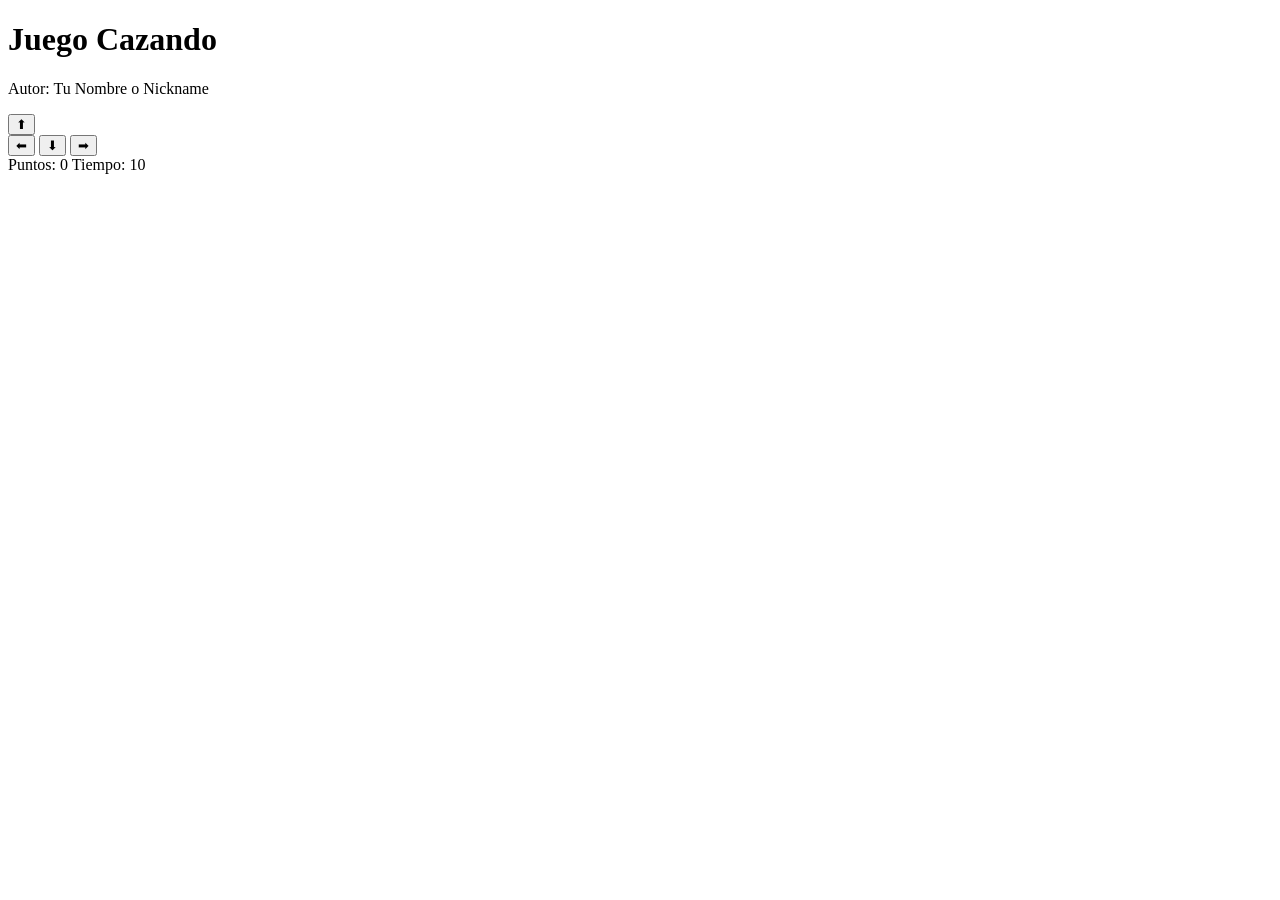
==== cazando.html @ de9eb920 "inicio" ====
<!DOCTYPE html>
<html>
<head>
  <title>Juego Cazando</title>

</head>
<body>

  <h1>Juego Cazando</h1>
  <p>Autor: Tu Nombre o Nickname</p>


  <div class="controles">
    <button>⬆</button>
    <br>
    <button>⬅</button>
    <button>⬇</button>
    <button>➡</button>
  </div>


  <div class="panel">
    <span>Puntos: <span id="puntos">0</span></span>
    <span>Tiempo: <span id="tiempo">10</span></span>
  </div>

  <p id="mensaje"></p>


</body>
</html>
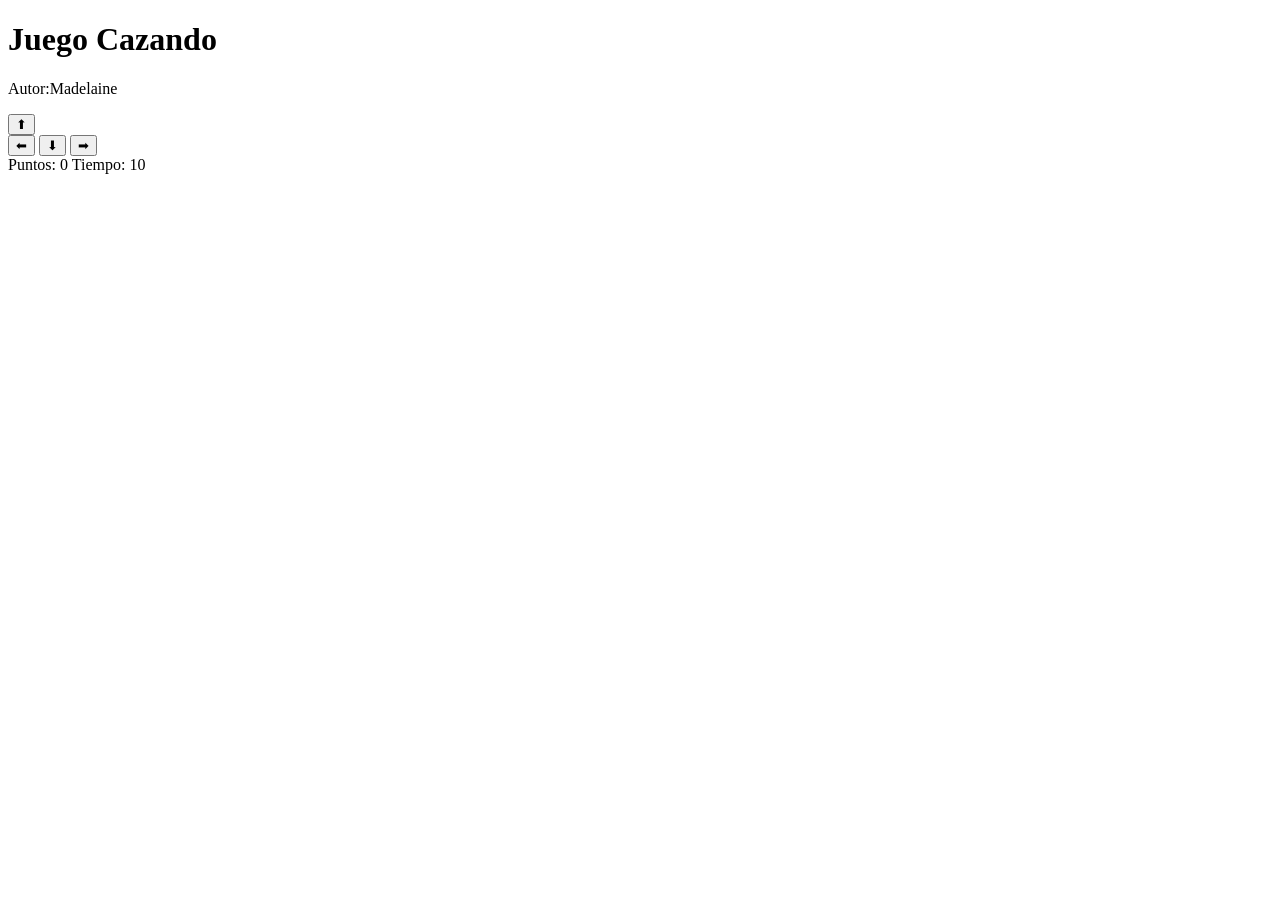
==== commit 8688ea7f: "Agregar html y css" ====
--- a/cazando.html
+++ b/cazando.html
@@ -2,12 +2,12 @@
 <html>
 <head>
   <title>Juego Cazando</title>
-
+  <link href="cazando.css" rel="stylesheet"/>
 </head>
 <body>
 
   <h1>Juego Cazando</h1>
-  <p>Autor: Tu Nombre o Nickname</p>
+  <p>Autor:Madelaine</p>
 
 
   <div class="controles">
@@ -25,7 +25,7 @@
   </div>
 
   <p id="mensaje"></p>
-
+  <script src="cazando.js"></script>
 
 </body>
 </html>
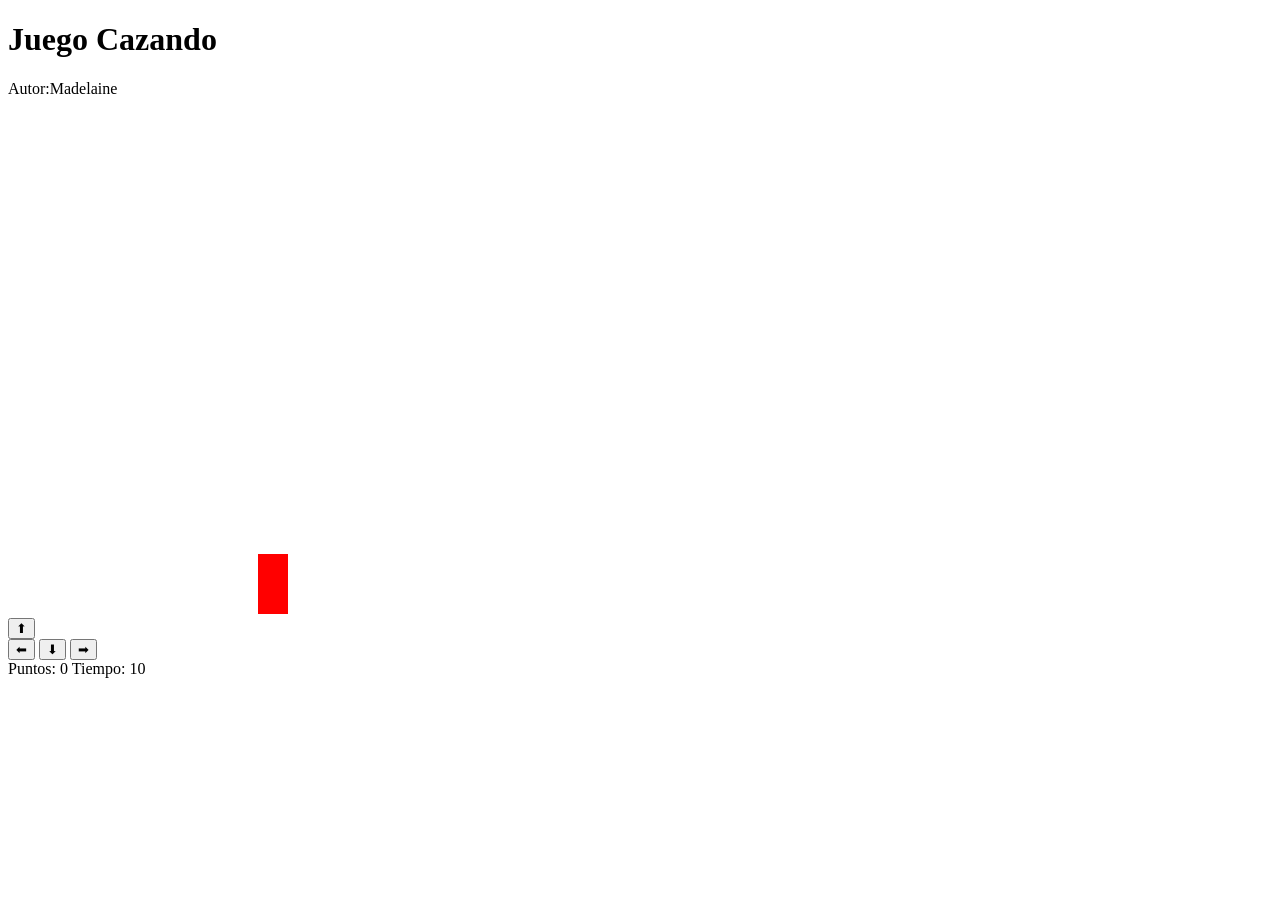
==== commit f7bb471f: "gato" ====
--- a/cazando.html
+++ b/cazando.html
@@ -4,11 +4,11 @@
   <title>Juego Cazando</title>
   <link href="cazando.css" rel="stylesheet"/>
 </head>
-<body>
+<body onload="dibujarPersonaje()">
 
   <h1>Juego Cazando</h1>
   <p>Autor:Madelaine</p>
-
+  <canvas id="areaJuego" width="500" height="500"></canvas>
 
   <div class="controles">
     <button>⬆</button>
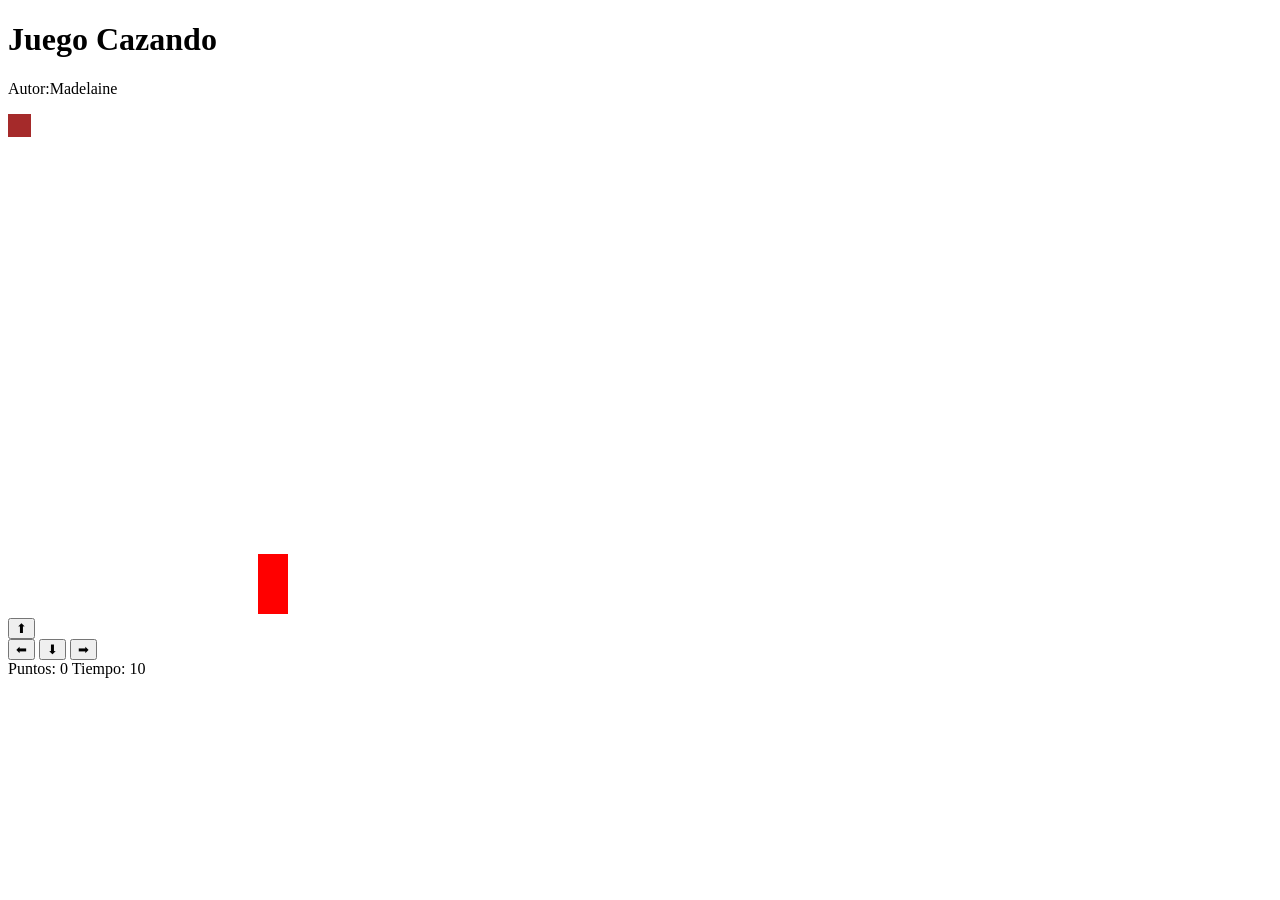
==== commit d7e99d29: "gato y comida" ====
--- a/cazando.html
+++ b/cazando.html
@@ -4,7 +4,7 @@
   <title>Juego Cazando</title>
   <link href="cazando.css" rel="stylesheet"/>
 </head>
-<body onload="dibujarPersonaje()">
+<body onload="dibujarIniciar()">
 
   <h1>Juego Cazando</h1>
   <p>Autor:Madelaine</p>
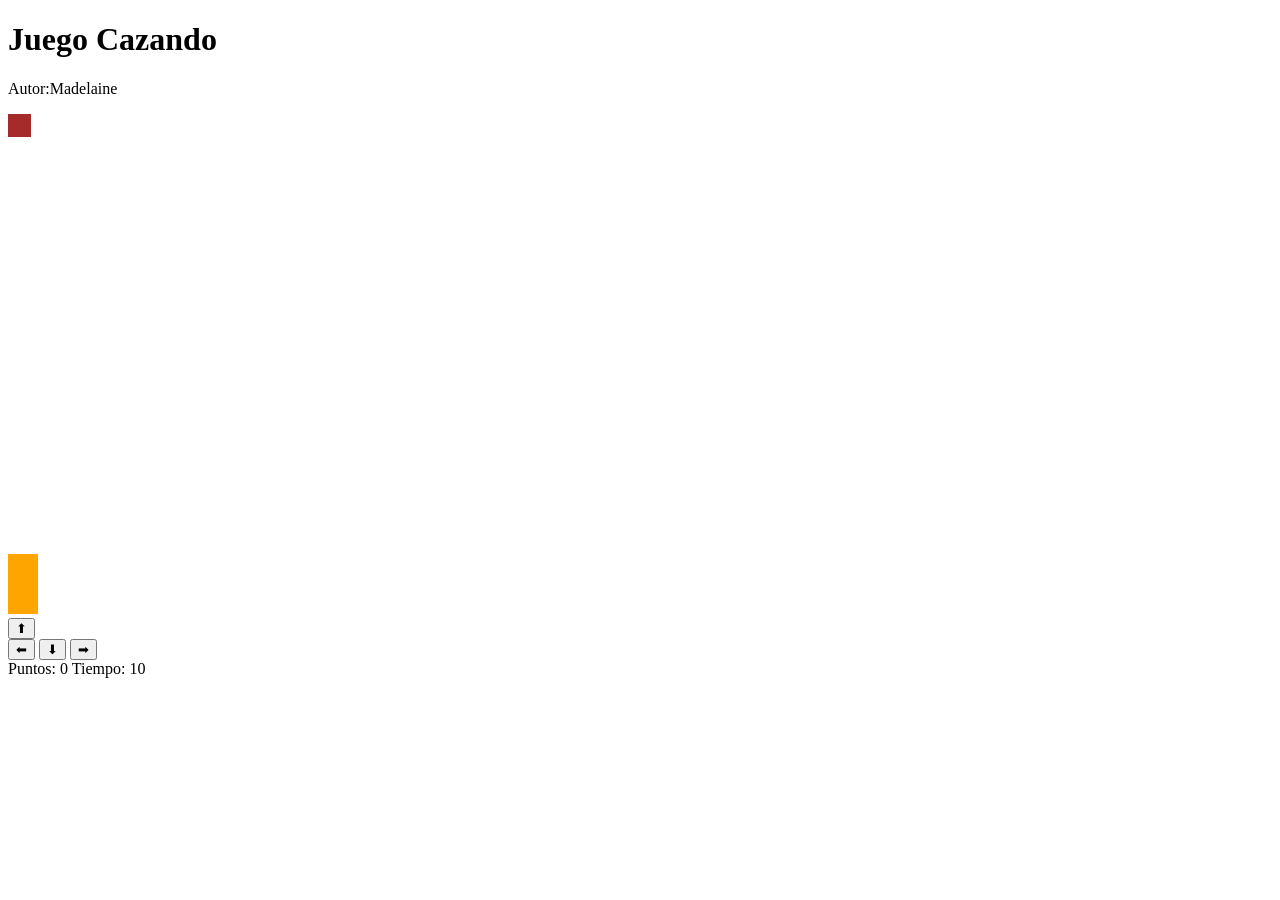
==== commit bb2e990f: "mover izquierda" ====
--- a/cazando.html
+++ b/cazando.html
@@ -13,7 +13,7 @@
   <div class="controles">
     <button>⬆</button>
     <br>
-    <button>⬅</button>
+    <button onclick="moverIzquierda()">⬅</button>
     <button>⬇</button>
     <button>➡</button>
   </div>
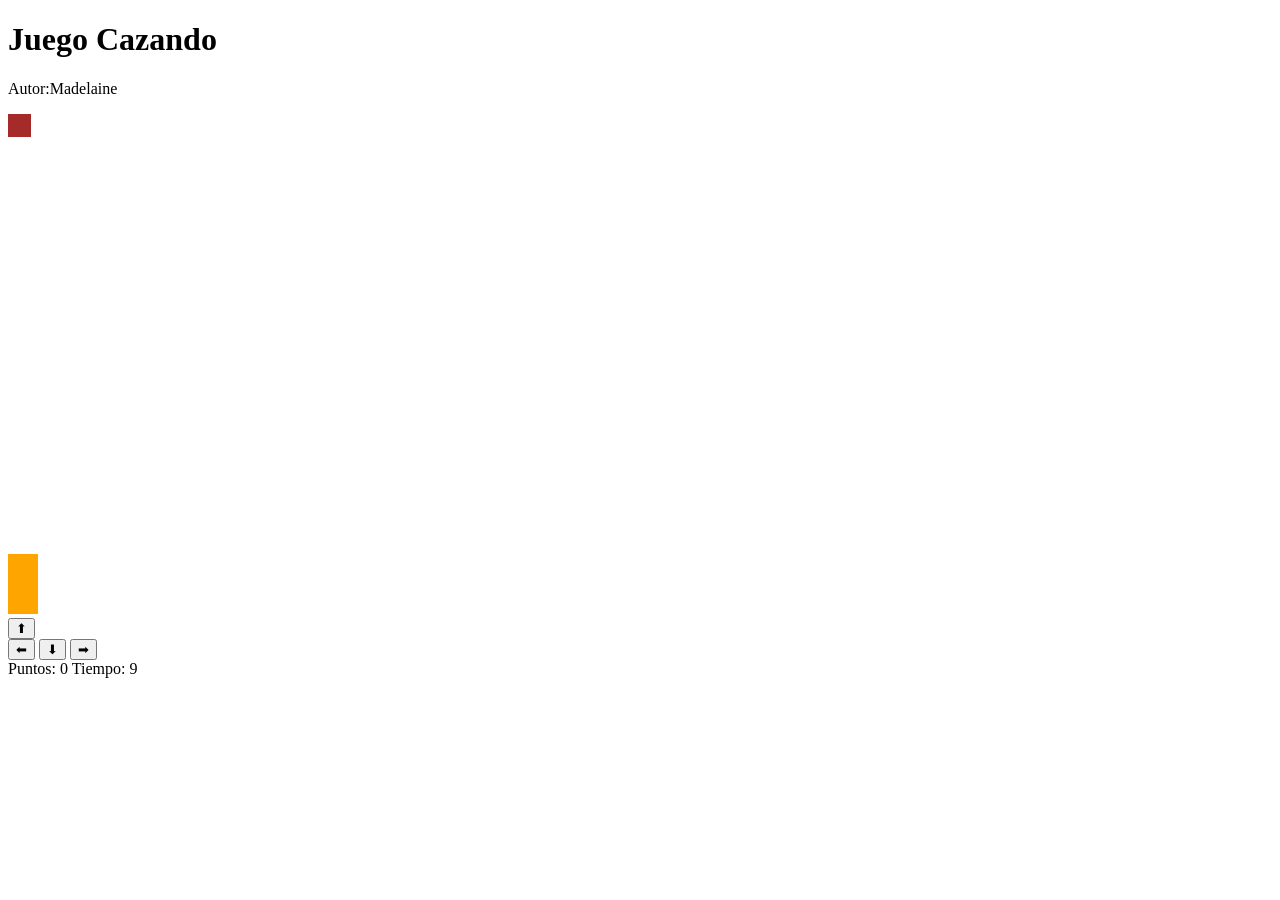
==== commit 61b614cf: "conteo regresivo" ====
--- a/cazando.html
+++ b/cazando.html
@@ -11,11 +11,11 @@
   <canvas id="areaJuego" width="500" height="500"></canvas>
 
   <div class="controles">
-    <button>⬆</button>
+    <button onclick="moverArriba()">⬆</button>
     <br>
     <button onclick="moverIzquierda()">⬅</button>
-    <button>⬇</button>
-    <button>➡</button>
+    <button onclick="moverAbajo()">⬇</button>
+    <button onclick="moverDerecha()">➡</button>
   </div>
 
 
@@ -26,6 +26,6 @@
 
   <p id="mensaje"></p>
   <script src="cazando.js"></script>
-
+  <script src="util.js"></script>
 </body>
 </html>
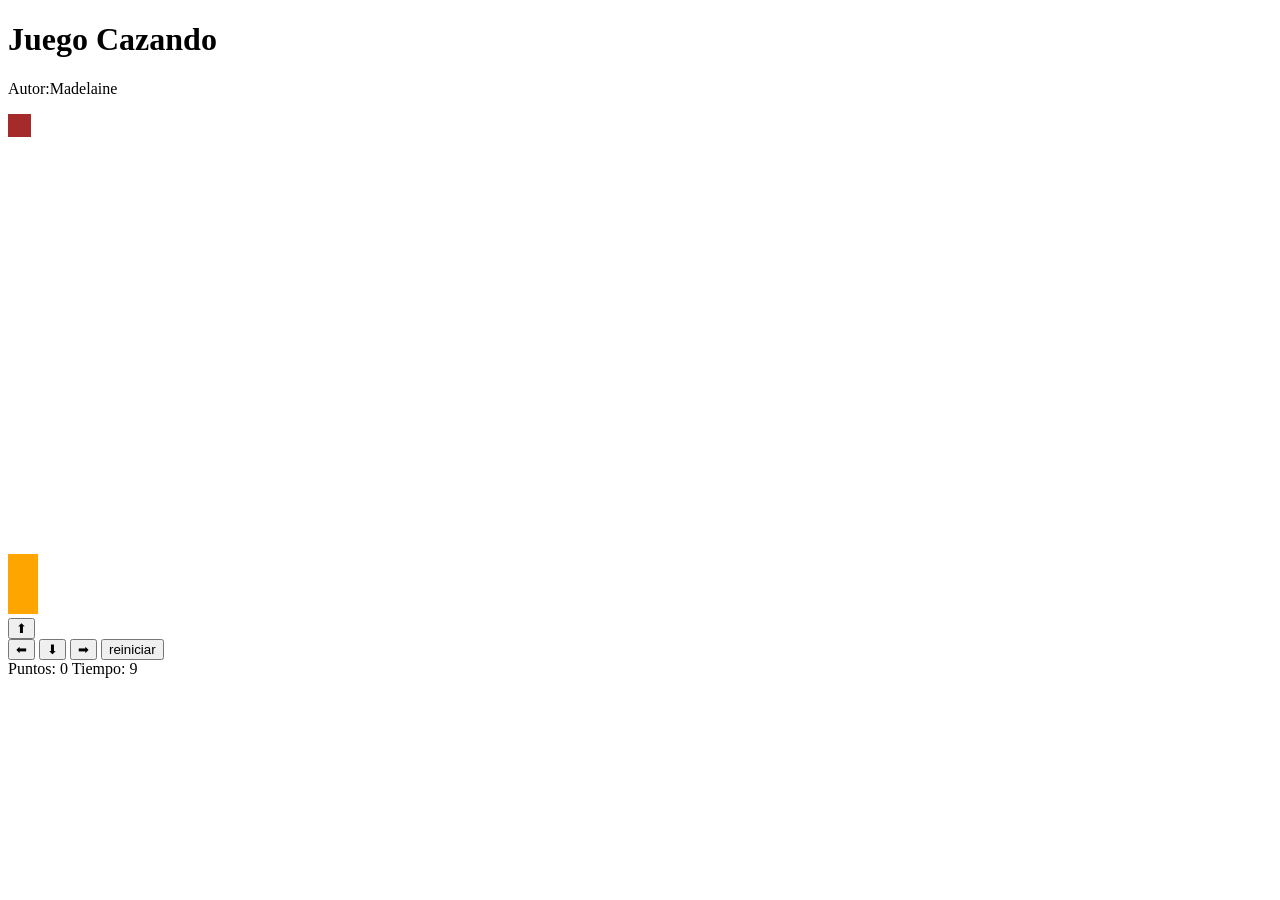
==== commit c1ef09be: "juego finalizado" ====
--- a/cazando.html
+++ b/cazando.html
@@ -16,6 +16,7 @@
     <button onclick="moverIzquierda()">⬅</button>
     <button onclick="moverAbajo()">⬇</button>
     <button onclick="moverDerecha()">➡</button>
+    <button onclick="reiniciar()">reiniciar</button>
   </div>
 
 
